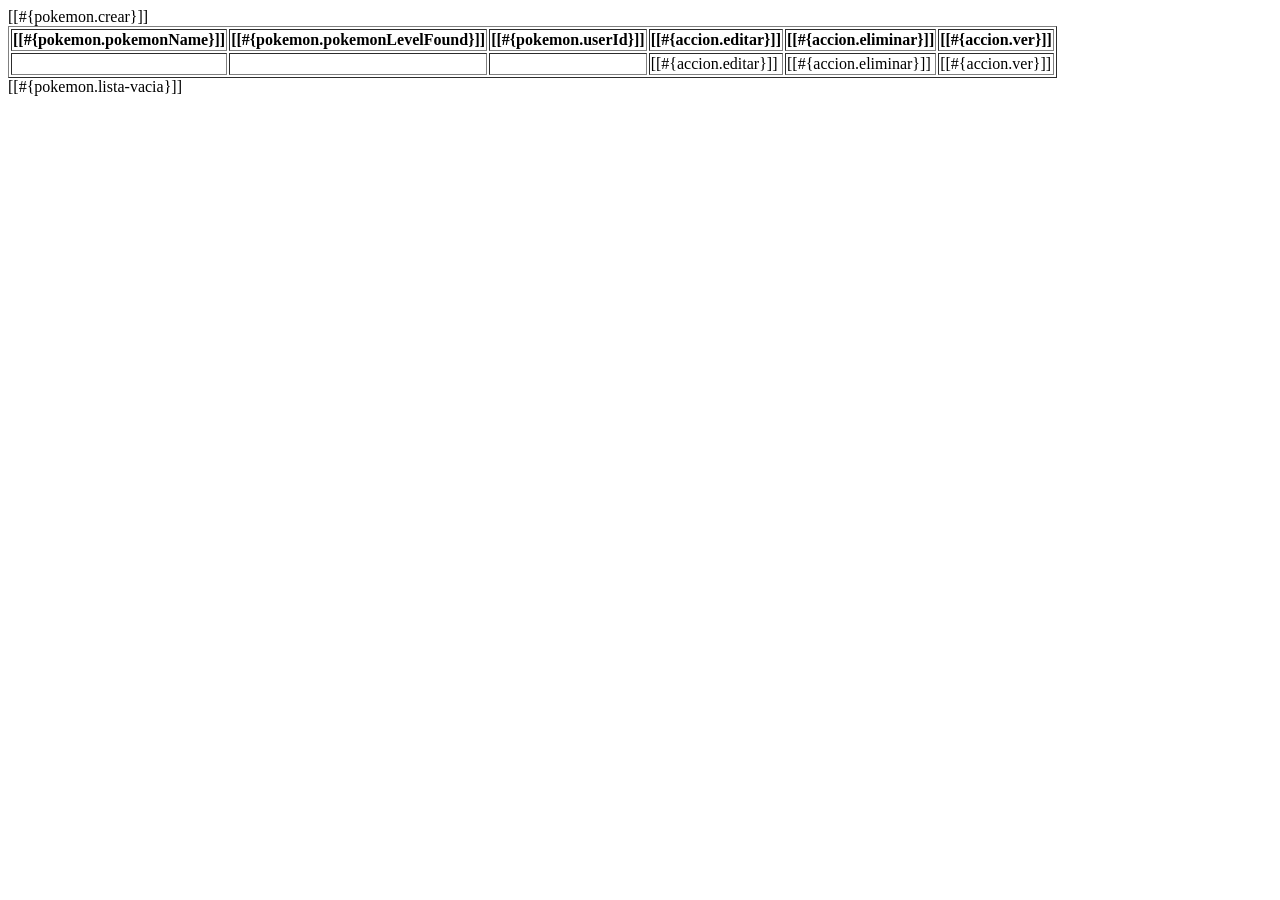
==== PokedexSpringCertant/src/main/resources/templates/index.html @ d4476ff7 "Cambios pokedex" ====
<!DOCTYPE html>
<html xmlns:th="http://thymeleaf.org"
xmlns:sec="http://www.thymeleaf.org/extras/spring-security">
<head>
<title>Insert title here</title>
<meta charset="UTF-8">
</head>
<body>
	<header th:replace="layout/plantilla :: header"></header>
	<a sec:authorize="hasRole('ROLE_ADMIN')" th:href="@{/agregar}">[[#{pokemon.crear}]]</a>
	<br />
	<div th:if="${listaPokemon != null and  !listaPokemon.empty}">
		<table border="1">
			<tr>
				<th>[[#{pokemon.pokemonName}]]</th>
				<th>[[#{pokemon.pokemonLevelFound}]]</th>
				<th>[[#{pokemon.userId}]]</th>
				<th sec:authorize="hasRole('ROLE_ADMIN')">[[#{accion.editar}]]</th>
				<th sec:authorize="hasRole('ROLE_ADMIN')">[[#{accion.eliminar}]]</th>
				<th>[[#{accion.ver}]]</th>
			</tr>
			<tr th:each="pokemon: ${listaPokemon}">
				<td th:text="${pokemon.pokemonName}"></td>
				<td th:text="${pokemon.pokemonLevelFound}"></td>
				<td th:text="${pokemon.userId}"></td>
				<td sec:authorize="hasRole('ROLE_ADMIN')"> <a th:href="@{/editar/} + ${pokemon.pokemonId}">[[#{accion.editar}]]</a></td>
				<td sec:authorize="hasRole('ROLE_ADMIN')"> <a th:href="@{/eliminar/} + ${pokemon.pokemonId}">[[#{accion.eliminar}]]</a></td>
				<td> <a th:href="@{/ver/} + ${pokemon.pokemonId}">[[#{accion.ver}]]</a></td>
			</tr>
		</table>
	</div>
	<div th:if="${listaPokemon == null or  listaPokemon.empty}">
		[[#{pokemon.lista-vacia}]]
	</div>
	<footer th:replace="/layout/plantilla :: footer"></footer>
</body>
</html>
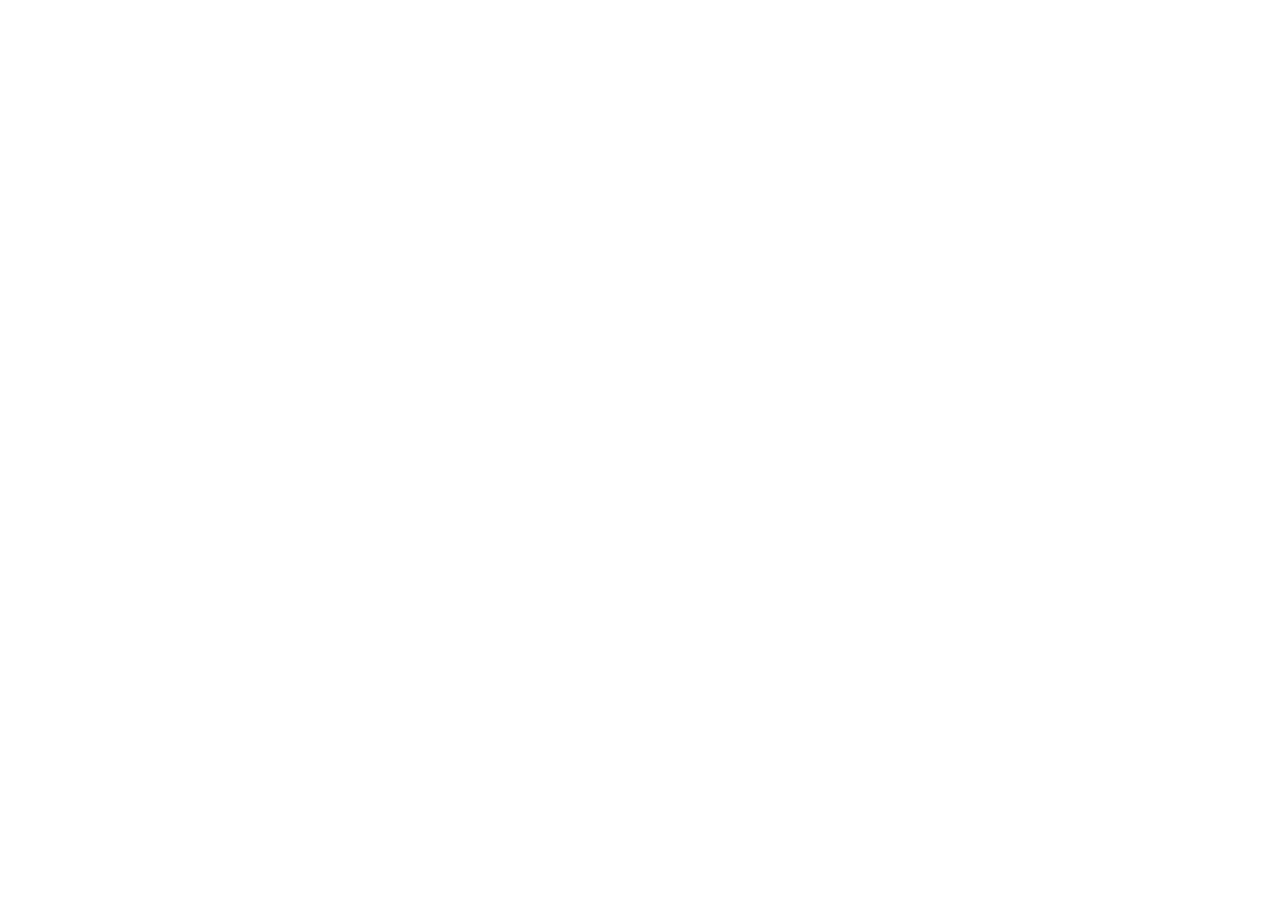
==== commit e6e025a6: "Falta arreglar boton agregar" ====
--- a/PokedexSpringCertant/src/main/resources/templates/index.html
+++ b/PokedexSpringCertant/src/main/resources/templates/index.html
@@ -1,37 +1,15 @@
 <!DOCTYPE html>
 <html xmlns:th="http://thymeleaf.org"
 xmlns:sec="http://www.thymeleaf.org/extras/spring-security">
-<head>
+<head th:replace="layout/plantilla :: head">
 <title>Insert title here</title>
 <meta charset="UTF-8">
 </head>
 <body>
 	<header th:replace="layout/plantilla :: header"></header>
-	<a sec:authorize="hasRole('ROLE_ADMIN')" th:href="@{/agregar}">[[#{pokemon.crear}]]</a>
-	<br />
-	<div th:if="${listaPokemon != null and  !listaPokemon.empty}">
-		<table border="1">
-			<tr>
-				<th>[[#{pokemon.pokemonName}]]</th>
-				<th>[[#{pokemon.pokemonLevelFound}]]</th>
-				<th>[[#{pokemon.userId}]]</th>
-				<th sec:authorize="hasRole('ROLE_ADMIN')">[[#{accion.editar}]]</th>
-				<th sec:authorize="hasRole('ROLE_ADMIN')">[[#{accion.eliminar}]]</th>
-				<th>[[#{accion.ver}]]</th>
-			</tr>
-			<tr th:each="pokemon: ${listaPokemon}">
-				<td th:text="${pokemon.pokemonName}"></td>
-				<td th:text="${pokemon.pokemonLevelFound}"></td>
-				<td th:text="${pokemon.userId}"></td>
-				<td sec:authorize="hasRole('ROLE_ADMIN')"> <a th:href="@{/editar/} + ${pokemon.pokemonId}">[[#{accion.editar}]]</a></td>
-				<td sec:authorize="hasRole('ROLE_ADMIN')"> <a th:href="@{/eliminar/} + ${pokemon.pokemonId}">[[#{accion.eliminar}]]</a></td>
-				<td> <a th:href="@{/ver/} + ${pokemon.pokemonId}">[[#{accion.ver}]]</a></td>
-			</tr>
-		</table>
-	</div>
-	<div th:if="${listaPokemon == null or  listaPokemon.empty}">
-		[[#{pokemon.lista-vacia}]]
-	</div>
+	<section th:replace="layout/botonesAgregar :: botonesAgregar"></section>
+	<section th:replace="layout/agregarPokemon :: agregarPokemon"></section>
+	<section th:replace="layout/listadoPokemon :: listadoPokemon"></section> 
 	<footer th:replace="/layout/plantilla :: footer"></footer>
 </body>
 </html>
